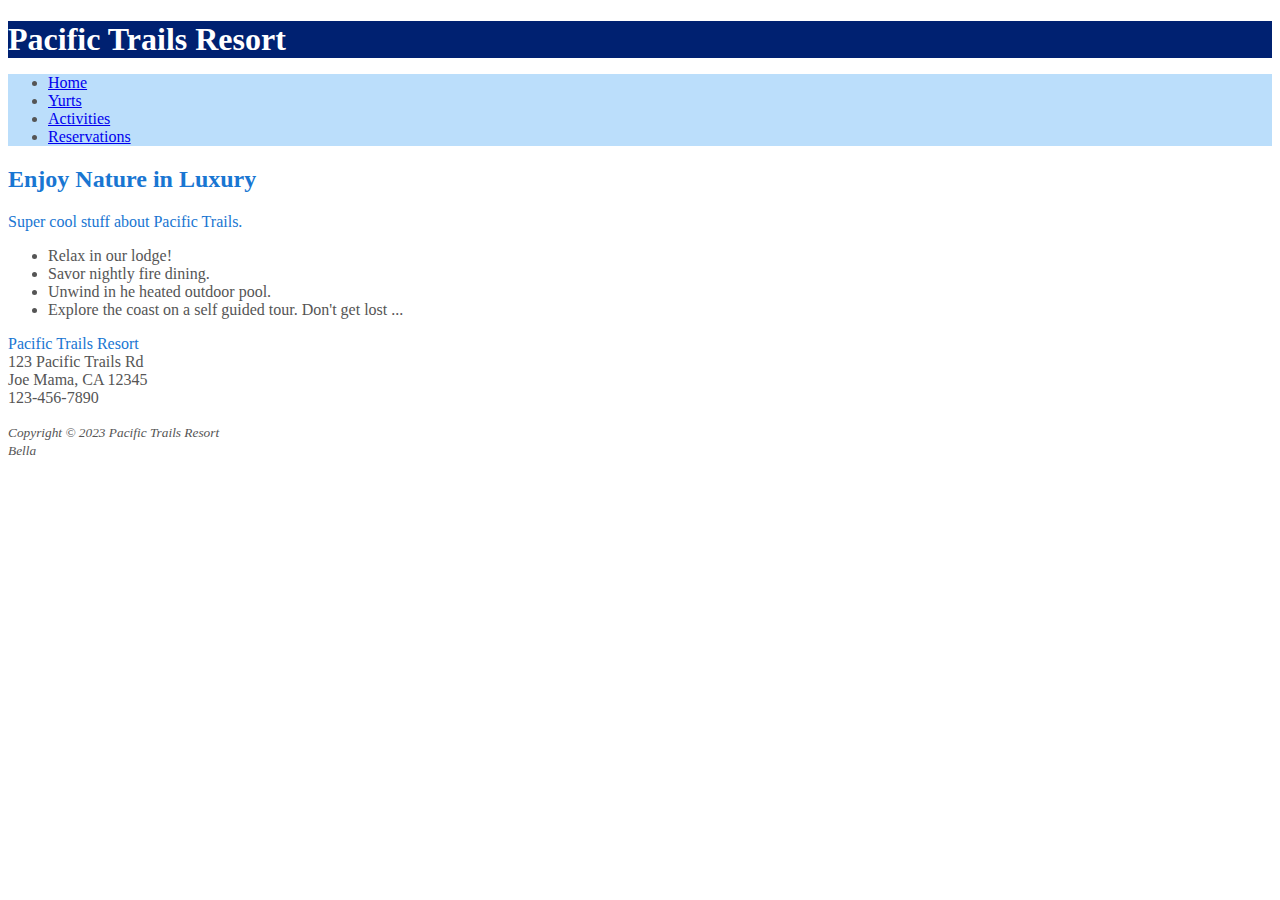
==== index.html @ 60f6b351 "Add files via upload" ====
<!DOCTYPE html>
<html lang="en">
<head>
    <meta charset="UTF-8">
    <meta name="viewport" content="width=device-width, initial-scale=1.0">
    <title>Pacific Trails Resort</title>
    <link rel="stylesheet" href="pacific.css">
</head>
<body>
    <header>
        <h1>Pacific Trails Resort</h1>
    </header>
    <nav>
        <ul>
        <li><a href="index.html">Home</a></li>
        <li><a href="yurts.html">Yurts</a></li>
        <li><a href="activities.html">Activities</a></li>
        <li><a href="reservations.html">Reservations</a></li>
        </ul>
    </nav>
    <main>
        <h2>Enjoy Nature in Luxury</h2>
        <p><span class="resort">Super cool stuff about Pacific Trails.</span></p>

        <ul>
            <li>Relax in our lodge!</li>
            <li>Savor nightly fire dining.</li>
            <li>Unwind in he heated outdoor pool.</li>
            <li>Explore the coast on a self guided tour. Don't get lost ...</li>
        </ul>
        <div class = contact>
            <p><span class="resort">Pacific Trails Resort </span><br>
            123 Pacific Trails Rd <br>
        Joe Mama, CA 12345 <br>
        123-456-7890</p>
        </div>
    </main>
    <footer>
        <p><small><i>Copyright &copy 2023 Pacific Trails Resort <br>Bella</i></small></p>
        <p></p>
    </footer>
</body>
</html>
---- pacific.css ----
body {
    background-color: #fff; 
    color: #555;    
}
header {
    background-color: #002171;
    color: #fff;
}
nav {
    background-color: #bbdefb;
}
h1 {
    margin-bottom: 0;;
}
h2 {
    color: #1976d2;
}
dt {
    color: #002171;
}
.resort {
    color: #1976d2;
}
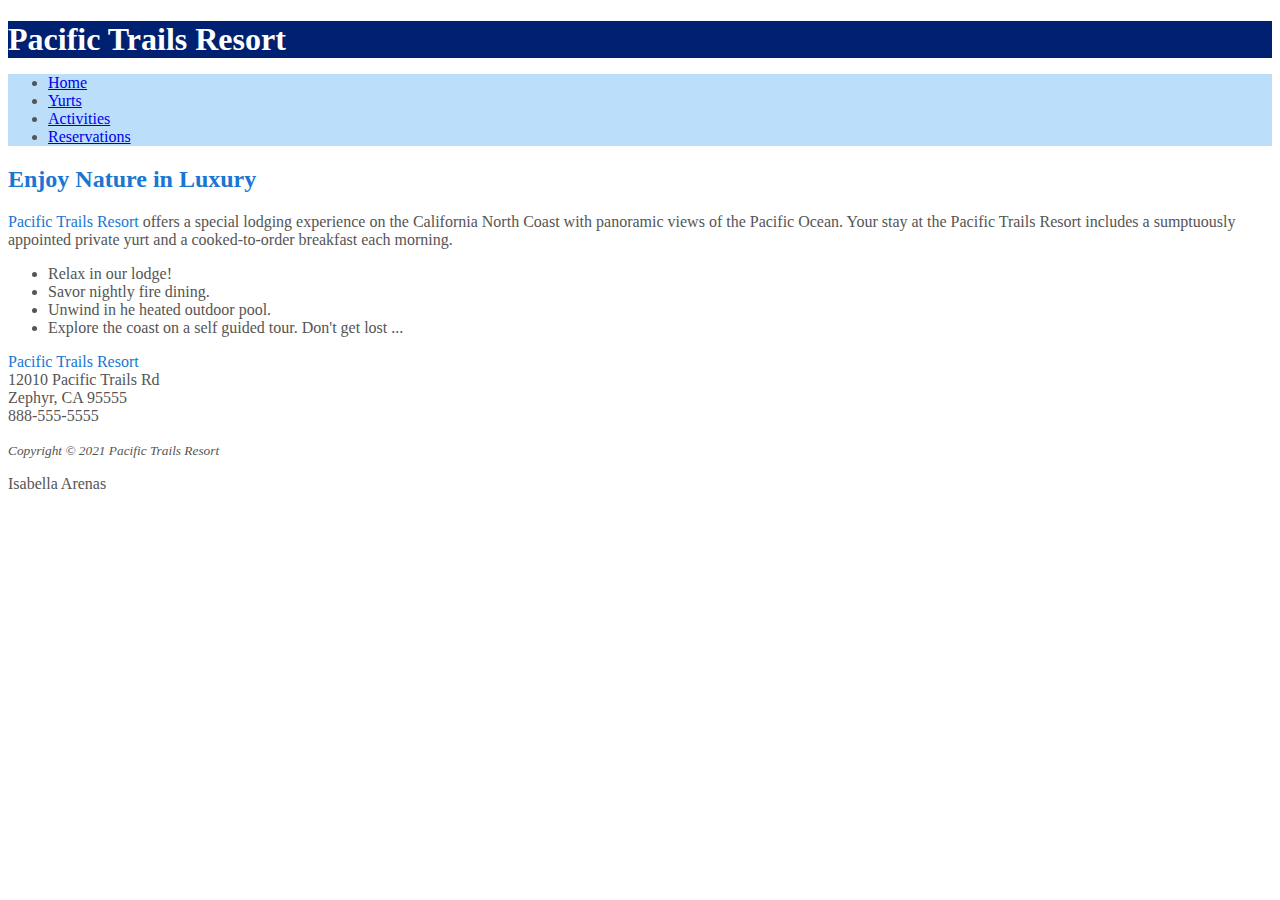
==== commit 445c3625: "Add files via upload" ====
--- a/index.html
+++ b/index.html
@@ -18,26 +18,31 @@
         <li><a href="reservations.html">Reservations</a></li>
         </ul>
     </nav>
+
+    <!--main>h2{}+p{}-->
     <main>
         <h2>Enjoy Nature in Luxury</h2>
-        <p><span class="resort">Super cool stuff about Pacific Trails.</span></p>
+        <p><span class="resort">Pacific Trails Resort </span> offers a special lodging experience on the California North Coast with panoramic views of the Pacific Ocean. Your stay at the Pacific Trails Resort includes a sumptuously appointed private yurt and a cooked-to-order breakfast each morning.</p>
 
+        <!--ul>li*4-->
         <ul>
             <li>Relax in our lodge!</li>
             <li>Savor nightly fire dining.</li>
             <li>Unwind in he heated outdoor pool.</li>
             <li>Explore the coast on a self guided tour. Don't get lost ...</li>
         </ul>
-        <div class = contact>
-            <p><span class="resort">Pacific Trails Resort </span><br>
-            123 Pacific Trails Rd <br>
-        Joe Mama, CA 12345 <br>
-        123-456-7890</p>
+        <!--div>p-->
+        <div class = "contact">
+            <p><span class="resort">Pacific Trails Resort</span><br/>
+            12010 Pacific Trails Rd <br/>
+            Zephyr, CA 95555 <br/>
+            888-555-5555</p>
         </div>
     </main>
+    <!--footer>p-->
     <footer>
-        <p><small><i>Copyright &copy 2023 Pacific Trails Resort <br>Bella</i></small></p>
-        <p></p>
-    </footer>
+        <p><small><i>Copyright &copy; 2021 Pacific Trails Resort</i></small></p>
+        <p>Isabella Arenas</p>
+      </footer>
 </body>
 </html>